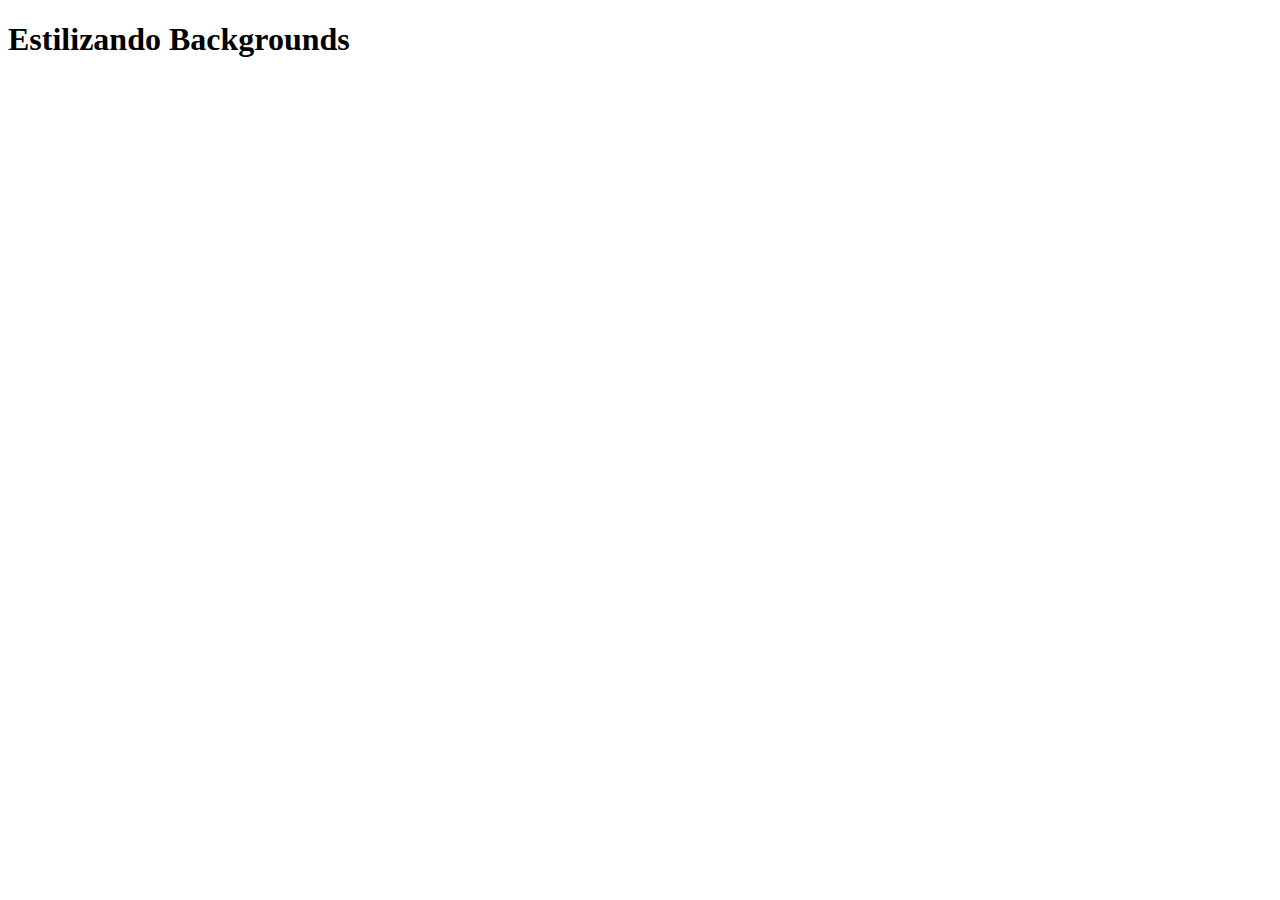
==== 08-backgrounds/index.html @ 10376a28 "Estilizando listas" ====
<!DOCTYPE html>
<html lang="en">
<head>
    <meta charset="UTF-8">
    <meta http-equiv="X-UA-Compatible" content="IE=edge">
    <meta name="viewport" content="width=device-width, initial-scale=1.0">
    <title>Estilizando Backgrounds</title>

    <link rel="stylesheet" href="style.css">


</head>
<body>
    <h1>Estilizando Backgrounds</h1>
</body>
</html>
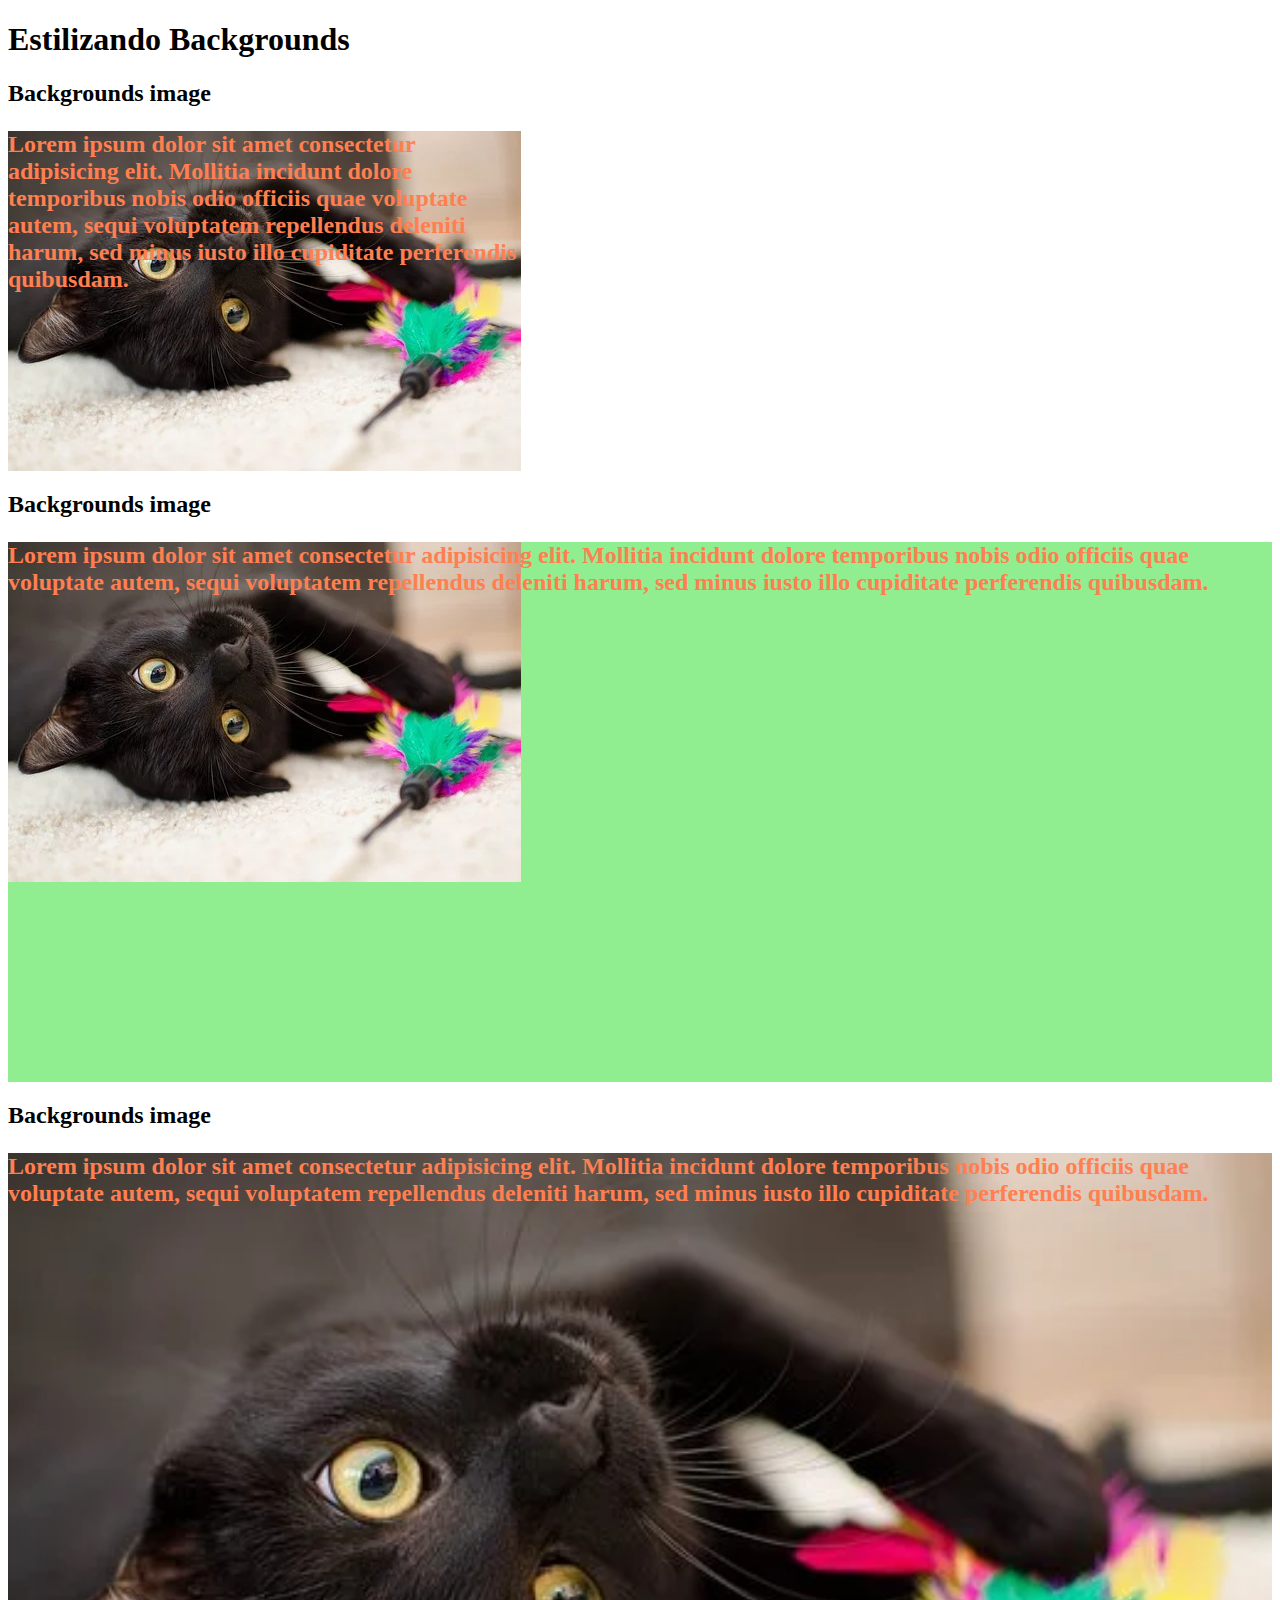
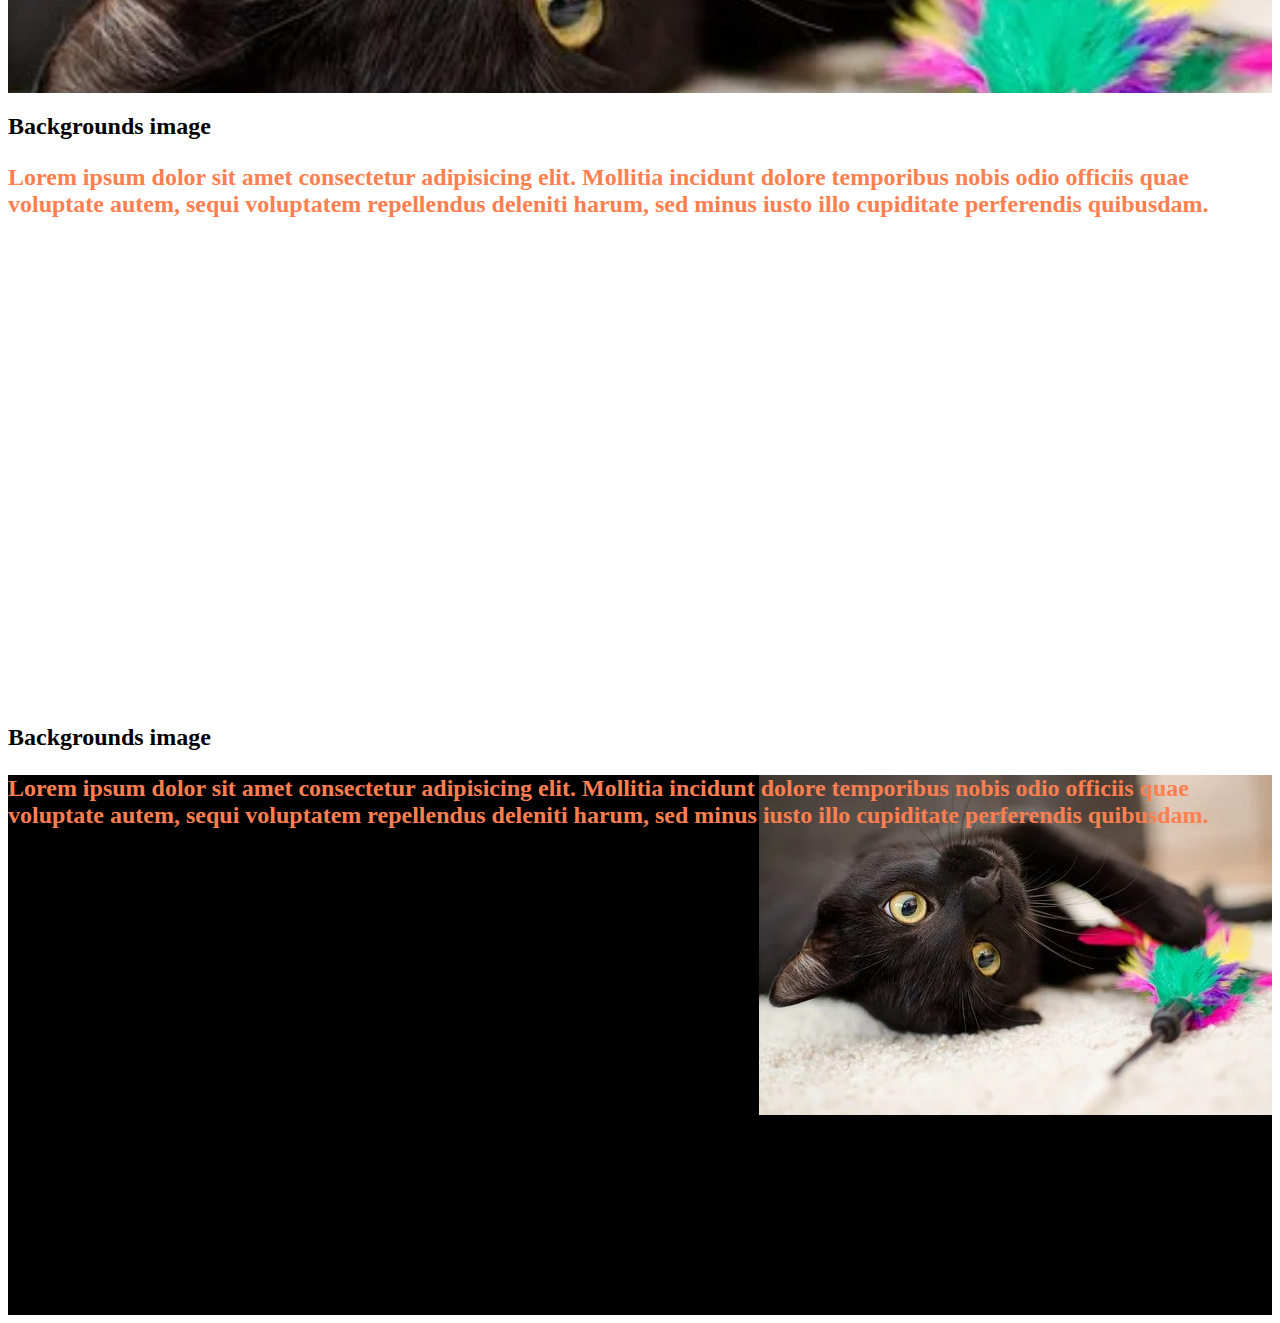
==== commit 1c540632: "Estilizando backgrounds" ====
--- a/08-backgrounds/index.html
+++ b/08-backgrounds/index.html
@@ -12,5 +12,26 @@
 </head>
 <body>
     <h1>Estilizando Backgrounds</h1>
+
+    <h2>Backgrounds image</h2>
+    <div class="bg bg-image">
+        <p>Lorem ipsum dolor sit amet consectetur adipisicing elit. Mollitia incidunt dolore temporibus nobis odio officiis quae voluptate autem, sequi voluptatem repellendus deleniti harum, sed minus iusto illo cupiditate perferendis quibusdam.</p>
+    </div>
+    <h2>Backgrounds image</h2>
+    <div class="bg bg-repeat">
+        <p>Lorem ipsum dolor sit amet consectetur adipisicing elit. Mollitia incidunt dolore temporibus nobis odio officiis quae voluptate autem, sequi voluptatem repellendus deleniti harum, sed minus iusto illo cupiditate perferendis quibusdam.</p>
+    </div>
+    <h2>Backgrounds image</h2>
+    <div class="bg bg-size-cover">
+        <p>Lorem ipsum dolor sit amet consectetur adipisicing elit. Mollitia incidunt dolore temporibus nobis odio officiis quae voluptate autem, sequi voluptatem repellendus deleniti harum, sed minus iusto illo cupiditate perferendis quibusdam.</p>
+    </div>
+    <h2>Backgrounds image</h2>
+    <div class="bg bg-fixed">
+        <p>Lorem ipsum dolor sit amet consectetur adipisicing elit. Mollitia incidunt dolore temporibus nobis odio officiis quae voluptate autem, sequi voluptatem repellendus deleniti harum, sed minus iusto illo cupiditate perferendis quibusdam.</p>
+    </div>
+    <h2>Backgrounds image</h2>
+    <div class="bg bg-position">
+        <p>Lorem ipsum dolor sit amet consectetur adipisicing elit. Mollitia incidunt dolore temporibus nobis odio officiis quae voluptate autem, sequi voluptatem repellendus deleniti harum, sed minus iusto illo cupiditate perferendis quibusdam.</p>
+    </div>
 </body>
 </html>--- a/08-backgrounds/style.css
+++ b/08-backgrounds/style.css
@@ -0,0 +1,36 @@
+p {
+    color: coral;
+    font-size: 24px;
+    font-weight: bold;
+}
+
+.bg {
+    background-color: lightgreen;
+    background-image: url('./images/cat.png');
+}
+
+.bg-image {
+    width: 513px;
+    height: 340px;
+}
+
+.bg-repeat {
+    background-repeat: no-repeat;
+    height: 540px;
+}
+
+.bg-size-cover {
+    background-size: cover;
+    height: 540px;
+}
+
+.bg-fixed {
+    background-attachment: fixed;
+    height: 540px;
+}
+
+.bg-position {
+    height: 540px;
+
+    background: #000 url(./images/cat.png) no-repeat right top;
+}